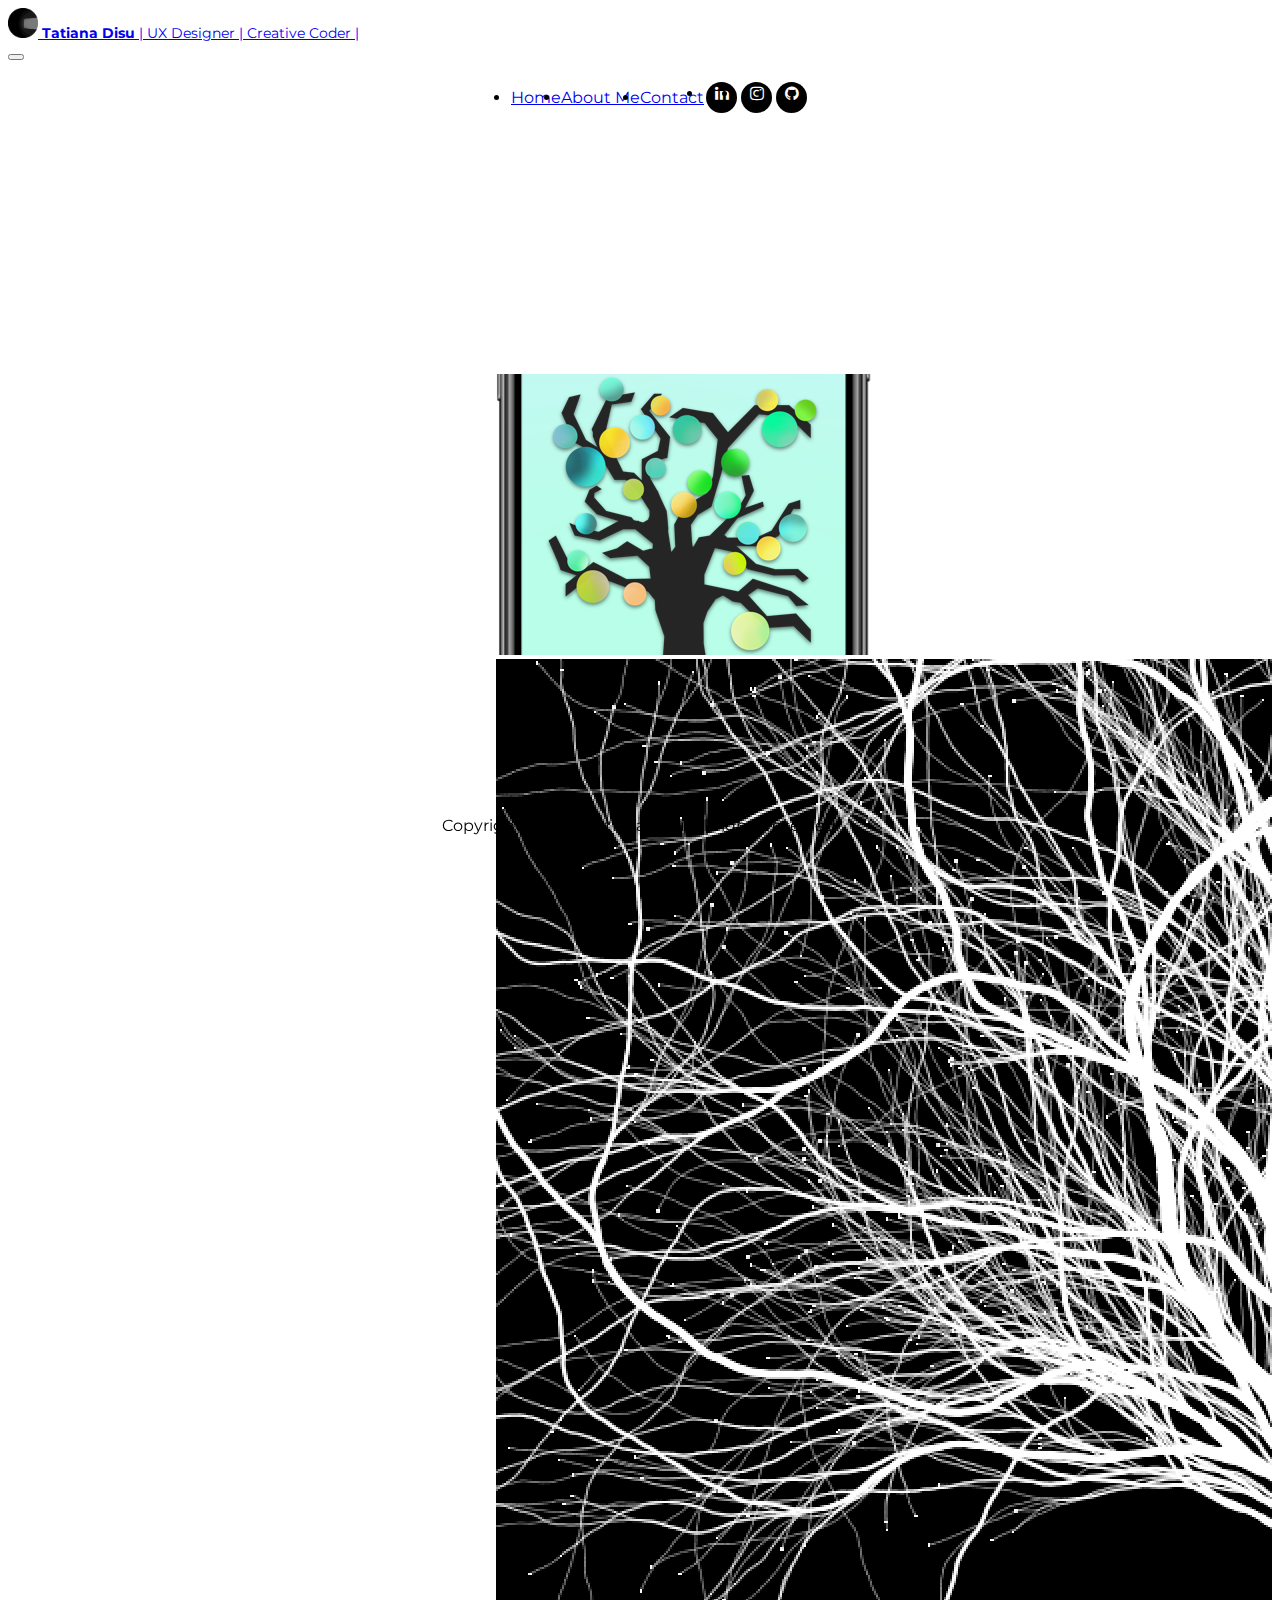
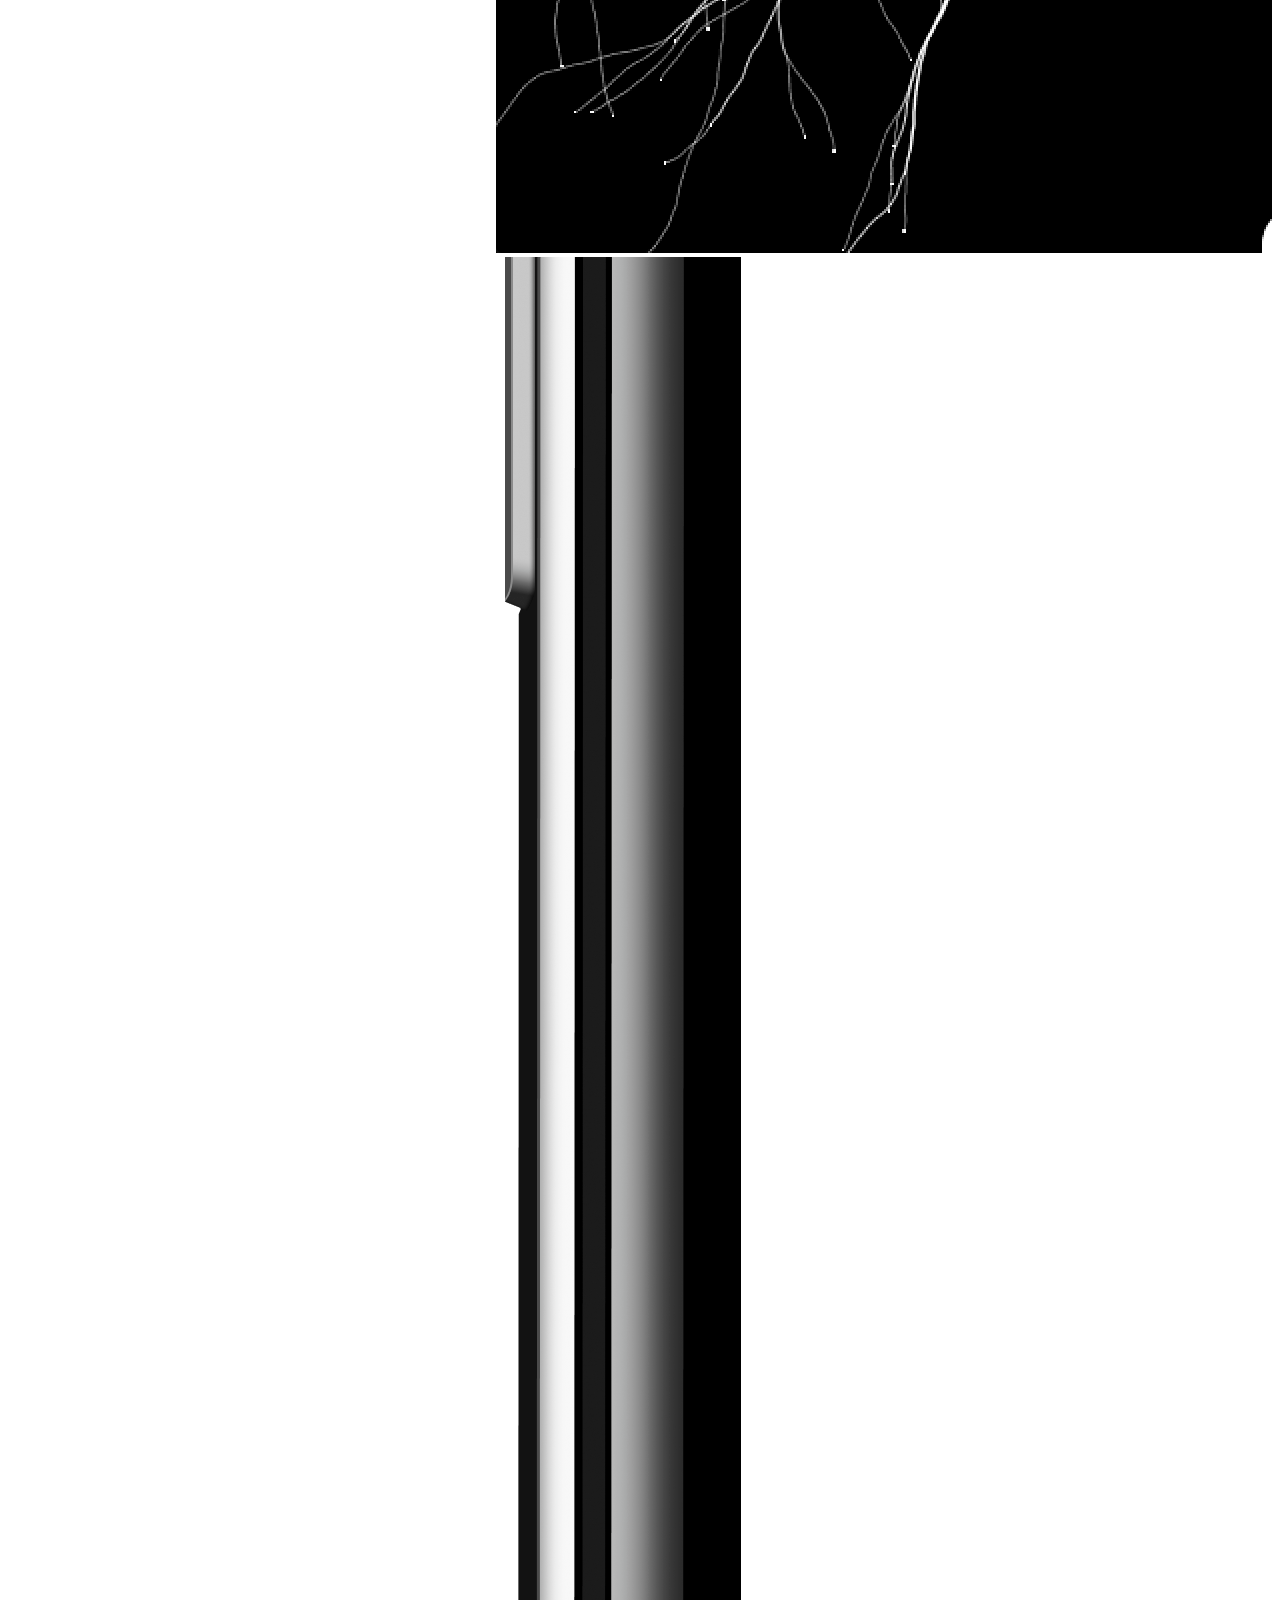
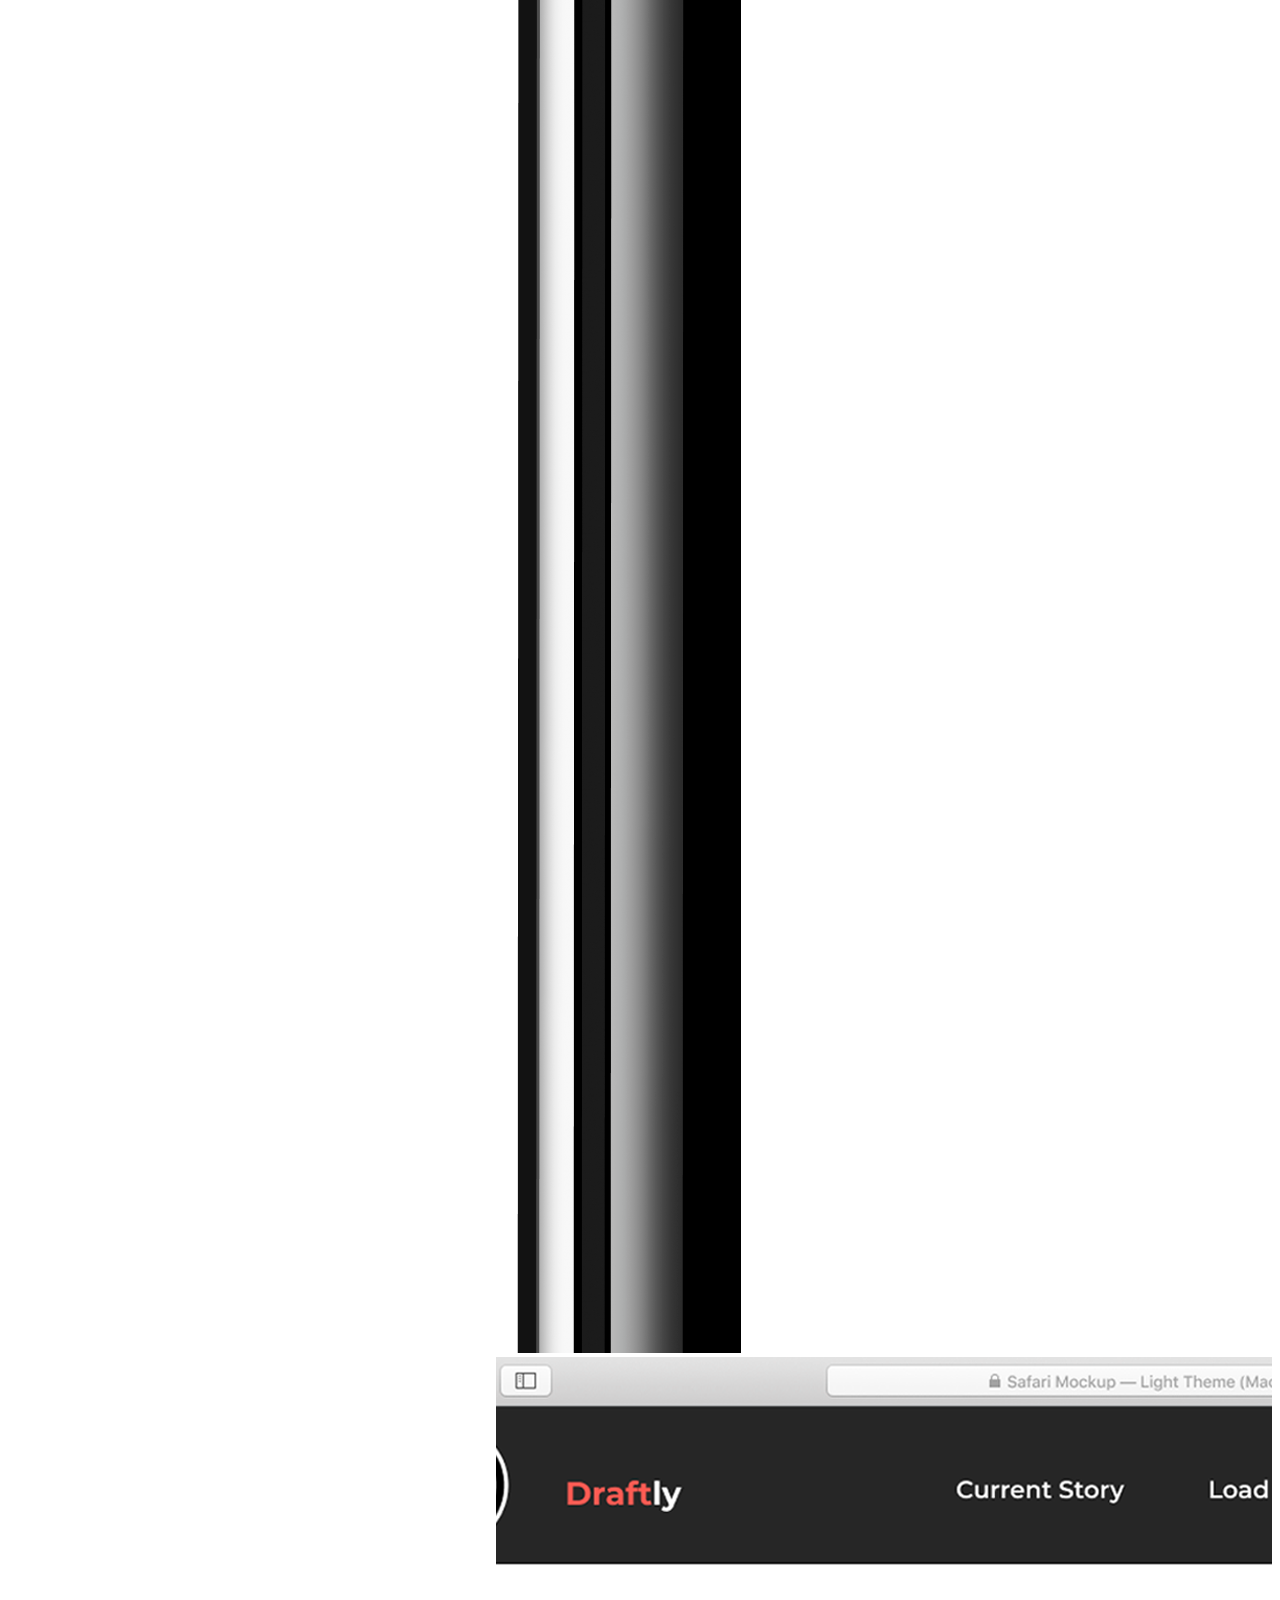
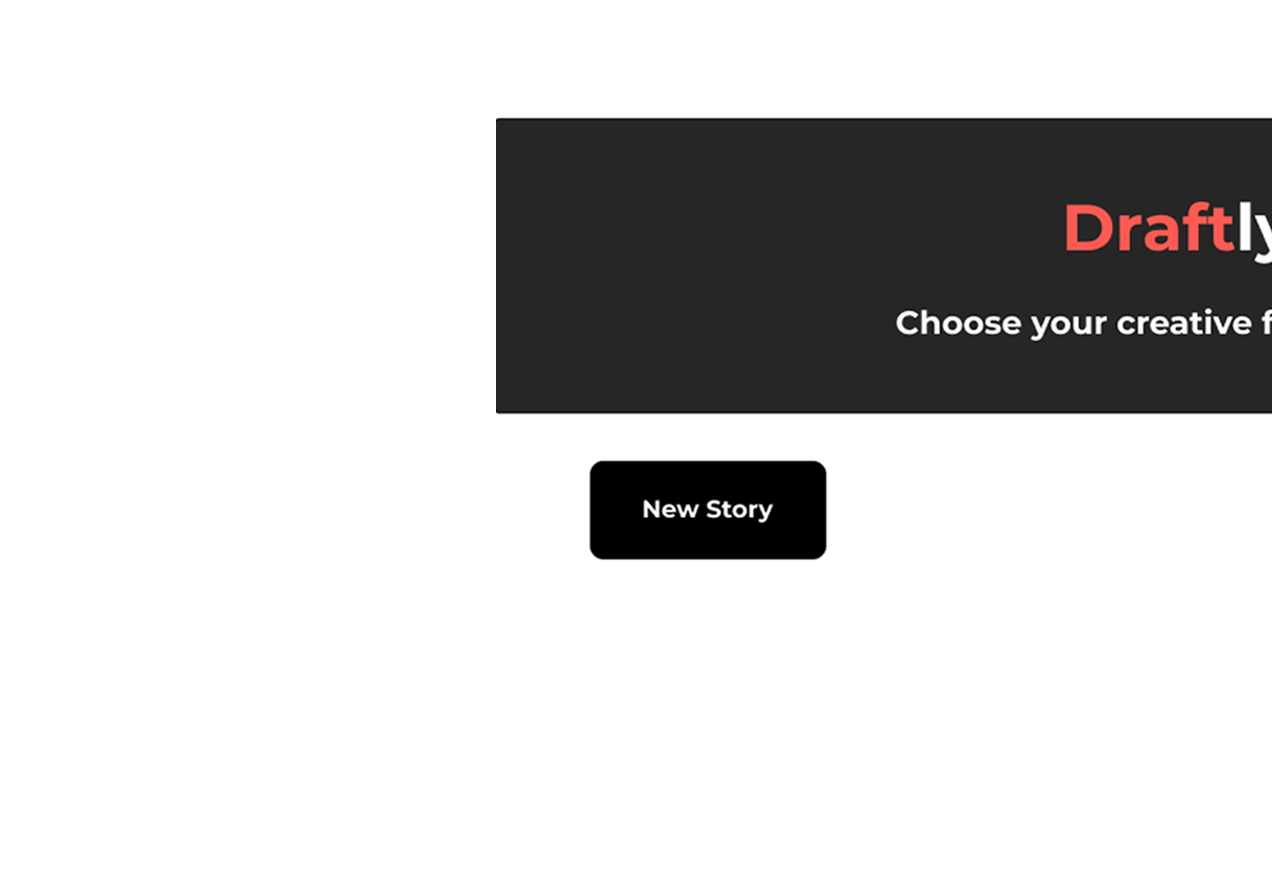
==== index.html @ a4d3ecab "update" ====
<!doctype html>
<HTML lang="en">
  <HEAD>
      <!-- Required meta tags -->
      <meta charset="utf-8">
      <meta name="viewport" content="width=device-width, initial-scale=1, shrink-to-fit=no">
      
      <link rel="stylesheet" HREF = "style.css">
      <link href="https://fonts.googleapis.com/css2?family=Montserrat:ital,wght@0,100;0,200;0,300;0,400;0,500;0,600;0,700;0,800;0,900;1,100;1,200;1,300;1,400;1,500;1,600;1,700;1,800;1,900&display=swap" rel="stylesheet">
      
      <link rel="stylesheet" href="https://cdnjs.cloudflare.com/ajax/libs/font-awesome/4.7.0/css/font-awesome.min.css">

      <!-- Bootstrap CSS -->
      <link rel="stylesheet" href="https://stackpath.bootstrapcdn.com/bootstrap/4.5.0/css/bootstrap.min.css" integrity="sha384-9aIt2nRpC12Uk9gS9baDl411NQApFmC26EwAOH8WgZl5MYYxFfc+NcPb1dKGj7Sk" crossorigin="anonymous">
      <link href="style.css" rel="stylesheet">

      <title>Tatiana Disu | UX Designer and Creative Coder |</title>
    </HEAD>
    
  <BODY>
      
      <DIV id="container">
          <DIV id="main">
      <!-- Navigation -->
      <DIV class="container">
          
          <nav class="navbar navbar-expand-lg navbar-light bg-white">
              <a class="navbar-brand" href="https://tat1.github.io/"> <div style="font-size:14px">
                  <img src="/Assests/index/Logo.png" width="30" height="30" alt="Logo" loading="lazy"><b>&nbsp;Tatiana Disu</b> | UX Designer | Creative Coder |</div></a>
              
              <button class="navbar-toggler" type="button" data-toggle="collapse" data-target="#navbarSupportedContent" aria-controls="navbarSupportedContent" aria-expanded="false" aria-label="Toggle navigation">
                  <span class="navbar-toggler-icon"></span>
              </button>

              <div class="collapse navbar-collapse" id="navbarSupportedContent">
                  <ul class="navbar-nav ml-auto center ">
                      <li class="nav-item active">
                          <a class="nav-link" href="https://tat1.github.io/">Home <span class="sr-only">(current)</span></a>
                      </li>
                      <li class="nav-item">
                          <a class="nav-link" href="#">About Me</a>
                      </li>
                      <li class="nav-item">
                              <a class="nav-link" href="#">Contact</a>
                      </li>
                      <li class="nav-item">
                          <a href="https://www.linkedin.com/in/tatiana-disu-47a0191a9" class="fa fa-linkedin"></a>
                      </li>
                      <li class="nav-item">
                          <a href="https://www.instagram.com/pandorah.td/" class="fa fa-instagram"></a>
                      </li>
                      <li class="nav-item">
                          <a href="https://github.com/Tat1" class="fa fa-github"></a>
                      </li>
                  </ul>

  </div>
</nav>
          
      </DIV>
      
      <DIV class="container">
      <DIV class="row gap-200">
          
      </DIV>
      
      <DIV class="row" align="center">
          <DIV class="col-sm-auto"></DIV>
          
          <DIV class="col-lg-auto">
              <div class="card-group">
                  <div class="card border-light mb-3" style="max-width: 18rem;">
                      <div class="img-container">
                      <img src="/Assests/index/fellownature.png" class="card-img-top img-fluid" alt="Fellow Nature">
                      <div class="card-img-overlay overlay">
                          <h5 class="card-title highlight">Fellow Nature</h5>
                          <p class="card-text highlight">Focusing on loneliness and mental health through nature.</p>
                      </div>
                      </div>
                  </div>
                  <div class="card border-light mb-3" style="max-width: 18rem;">
                      <div class="img-container">
                      <img src="/Assests/index/treeoflife.png" class="card-img-top img-fluid" alt="Tree of Life">
                      <div class="card-img-overlay overlay">
                          <h5 class="card-title highlight">Tree of Life</h5>
                          <p class="card-text highlight">Gesture based 2D atmospheric gameplay.</p>
                      </div>
                      </div>
                  </div>
                  <div class="card border-light mb-3" style="max-width: 18rem;">
                      <div class="img-container">
                      <img src="/Assests/index/solos.png" class="card-img-top img-fluid" alt="Solos">
                      <div class="card-img-overlay overlay">
                          <h5 class="card-title highlight">Solos</h5>
                          <p class="card-text highlight">Social bonds made through food and interests.</p>
                      </div>
                      </div>
                  </div>
                  <div class="card border-light mb-3" style="max-width: 18rem;">
                      <div class="img-container">
                      <img src="/Assests/index/draftly.png" class="card-img-top img-fluid" alt="Draftly">
                      <div class="card-img-overlay overlay">
                          <h1 class="card-title highlight">Draftly</h1>
                          <p class="card-text highlight">Choose your own creative framework.</p>
                      </div>
                      </div>
                  </div>
                  
              </div>
          </DIV>
          <DIV class="col-sm-auto"></DIV>
          
      
          </DIV>
      
          <DIV class="row gap-10">
          
      
          </DIV>
      </DIV>
          </DIV>
          </DIV>
      
      <DIV id="footer">
          <div class="container-fluid text-center">
          <p>Copyright © 2020 Tatiana Disu. All rights reserved.</p>
          </div>
      </DIV>
      
      </BODY>


    <!-- Optional JavaScript -->
    <!-- jQuery first, then Popper.js, then Bootstrap JS -->
    <script src="https://code.jquery.com/jquery-3.5.1.slim.min.js" integrity="sha384-DfXdz2htPH0lsSSs5nCTpuj/zy4C+OGpamoFVy38MVBnE+IbbVYUew+OrCXaRkfj" crossorigin="anonymous"></script>
    <script src="https://cdn.jsdelivr.net/npm/popper.js@1.16.0/dist/umd/popper.min.js" integrity="sha384-Q6E9RHvbIyZFJoft+2mJbHaEWldlvI9IOYy5n3zV9zzTtmI3UksdQRVvoxMfooAo" crossorigin="anonymous"></script>
    <script src="https://stackpath.bootstrapcdn.com/bootstrap/4.5.0/js/bootstrap.min.js" integrity="sha384-OgVRvuATP1z7JjHLkuOU7Xw704+h835Lr+6QL9UvYjZE3Ipu6Tp75j7Bh/kR0JKI" crossorigin="anonymous"></script>
</HTML>
---- style.css ----
*{
    margin=0;
    padding=0;
}

html, body {
    height: 100%;
    font-family: 'Montserrat', sans-serif;
    font-weight: 400px;
}

#container {
    
    min-height: 100%;
}

#main {
    
    overflow:auto;
    padding-bottom: 100px;
    
}

h1 {
    font-family: 'Montserrat', sans-serif;
    font-weight: 900px;
    font-size: 20px;
}

h2 {
   font-family: 'Montserrat', sans-serif;
    font-weight: 400px;
    font-size: 15px;
}

.highlight{
    color: white;
}

.center {
  display: flex;
  justify-content: center;
  align-items: center;
}



#footer {

    height: 100px;
  position: fixed;
  left: 0;
  bottom: 0;
  width: 100%;
  text-align: center;
    margin-top: -100px;
    clear:both;
}

.fa {  
    padding: 3px;
    font-size: 16px;
    width: 25px;
    height: 25px;
    text-align: center;
    text-decoration: none;
    margin: 5px 2px;
    border-radius: 50%;
    background: black;
    color: white;
}


.gap-200 {
				width:100%;
				height:240px;
			}
.gap-500 {
				width:100%;
				height:20px;
			}
.gap-10 {
				width:100%;
				height:10px;
			}




.img-container{
  position:relative;
  display:inline-block;
}
.img-container .overlay{
  position:absolute;
  top:0;
  left:0;
  width:100%;
  height:100%;
  background:rgb(0,0,0);
  opacity:0;
  transition:opacity 500ms ease-in-out;
}
.img-container:hover .overlay{
  opacity:1;
}
.overlay span{
  position:absolute;
  top:50%;
  left:50%;
  transform:translate(-50%,-50%);
  color:#fff;
}
---- style.css ----
*{
    margin=0;
    padding=0;
}

html, body {
    height: 100%;
    font-family: 'Montserrat', sans-serif;
    font-weight: 400px;
}

#container {
    
    min-height: 100%;
}

#main {
    
    overflow:auto;
    padding-bottom: 100px;
    
}

h1 {
    font-family: 'Montserrat', sans-serif;
    font-weight: 900px;
    font-size: 20px;
}

h2 {
   font-family: 'Montserrat', sans-serif;
    font-weight: 400px;
    font-size: 15px;
}

.highlight{
    color: white;
}

.center {
  display: flex;
  justify-content: center;
  align-items: center;
}



#footer {

    height: 100px;
  position: fixed;
  left: 0;
  bottom: 0;
  width: 100%;
  text-align: center;
    margin-top: -100px;
    clear:both;
}

.fa {  
    padding: 3px;
    font-size: 16px;
    width: 25px;
    height: 25px;
    text-align: center;
    text-decoration: none;
    margin: 5px 2px;
    border-radius: 50%;
    background: black;
    color: white;
}


.gap-200 {
				width:100%;
				height:240px;
			}
.gap-500 {
				width:100%;
				height:20px;
			}
.gap-10 {
				width:100%;
				height:10px;
			}




.img-container{
  position:relative;
  display:inline-block;
}
.img-container .overlay{
  position:absolute;
  top:0;
  left:0;
  width:100%;
  height:100%;
  background:rgb(0,0,0);
  opacity:0;
  transition:opacity 500ms ease-in-out;
}
.img-container:hover .overlay{
  opacity:1;
}
.overlay span{
  position:absolute;
  top:50%;
  left:50%;
  transform:translate(-50%,-50%);
  color:#fff;
}
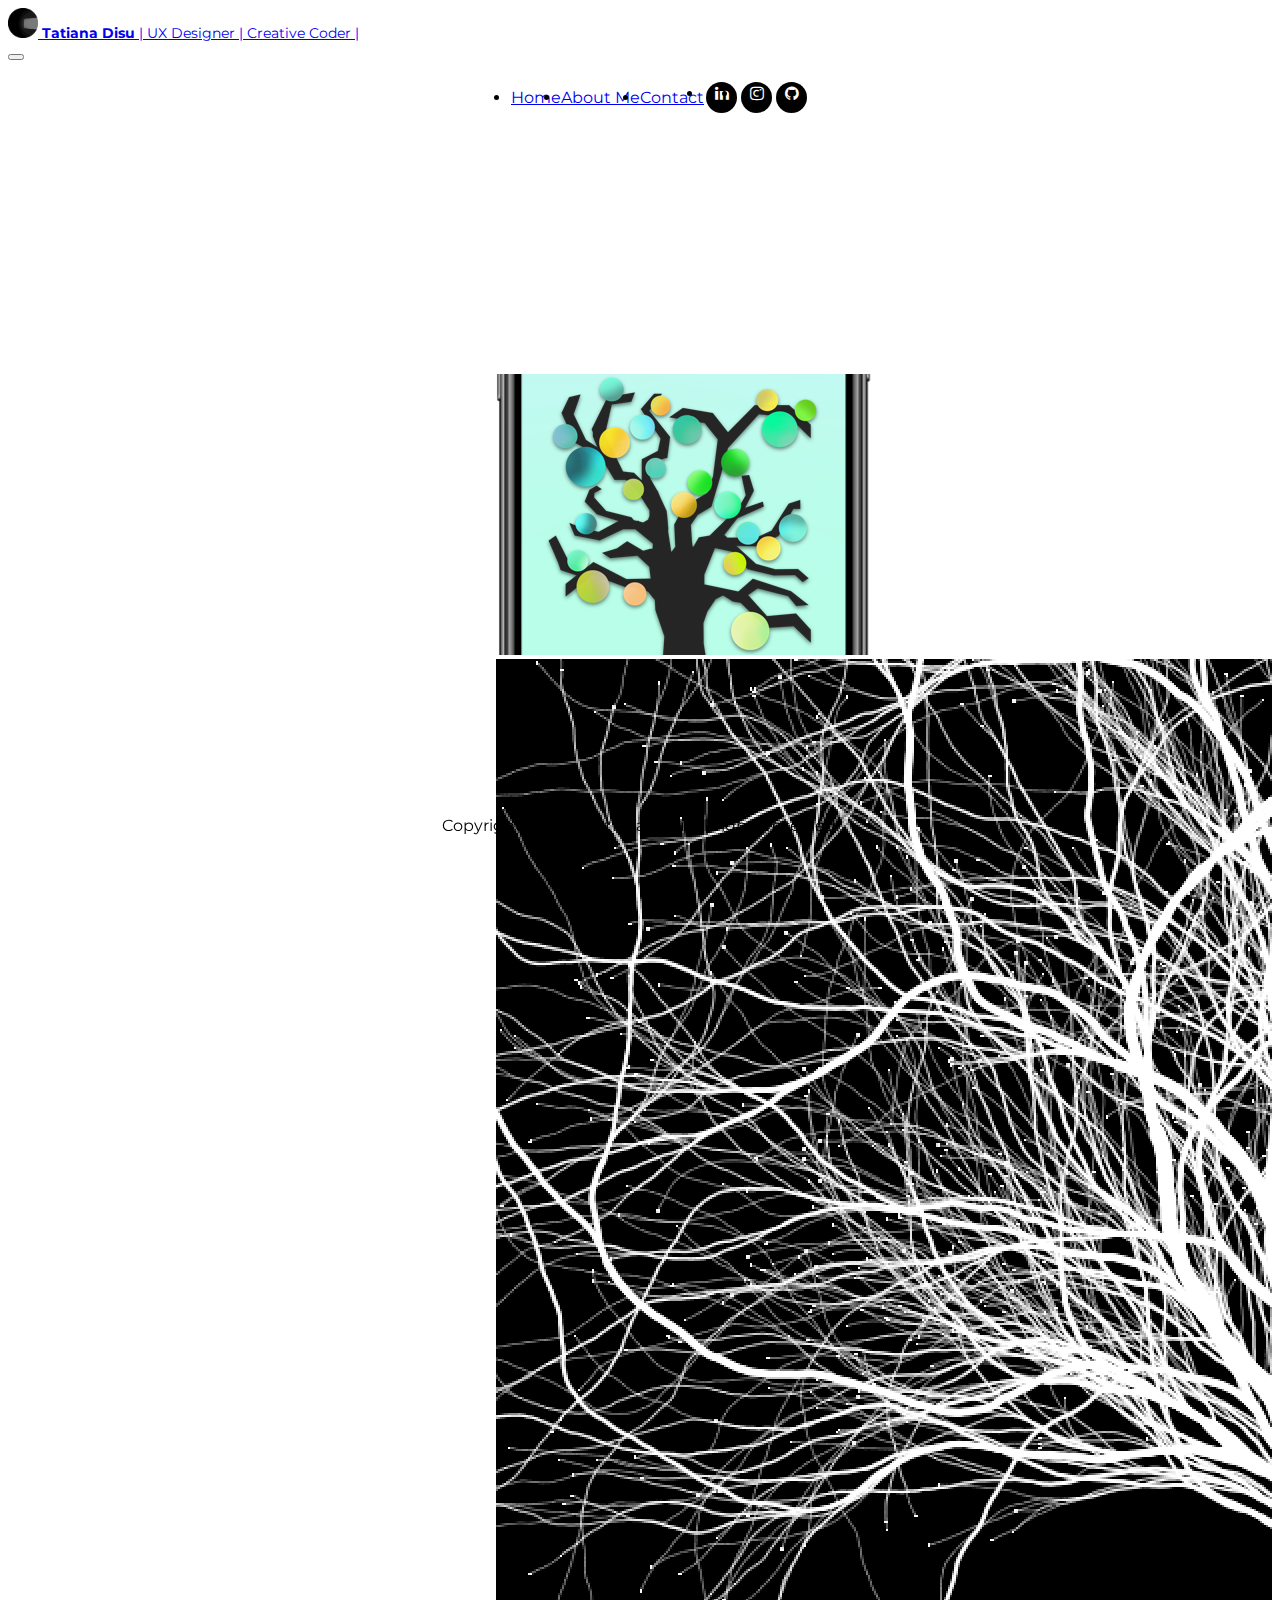
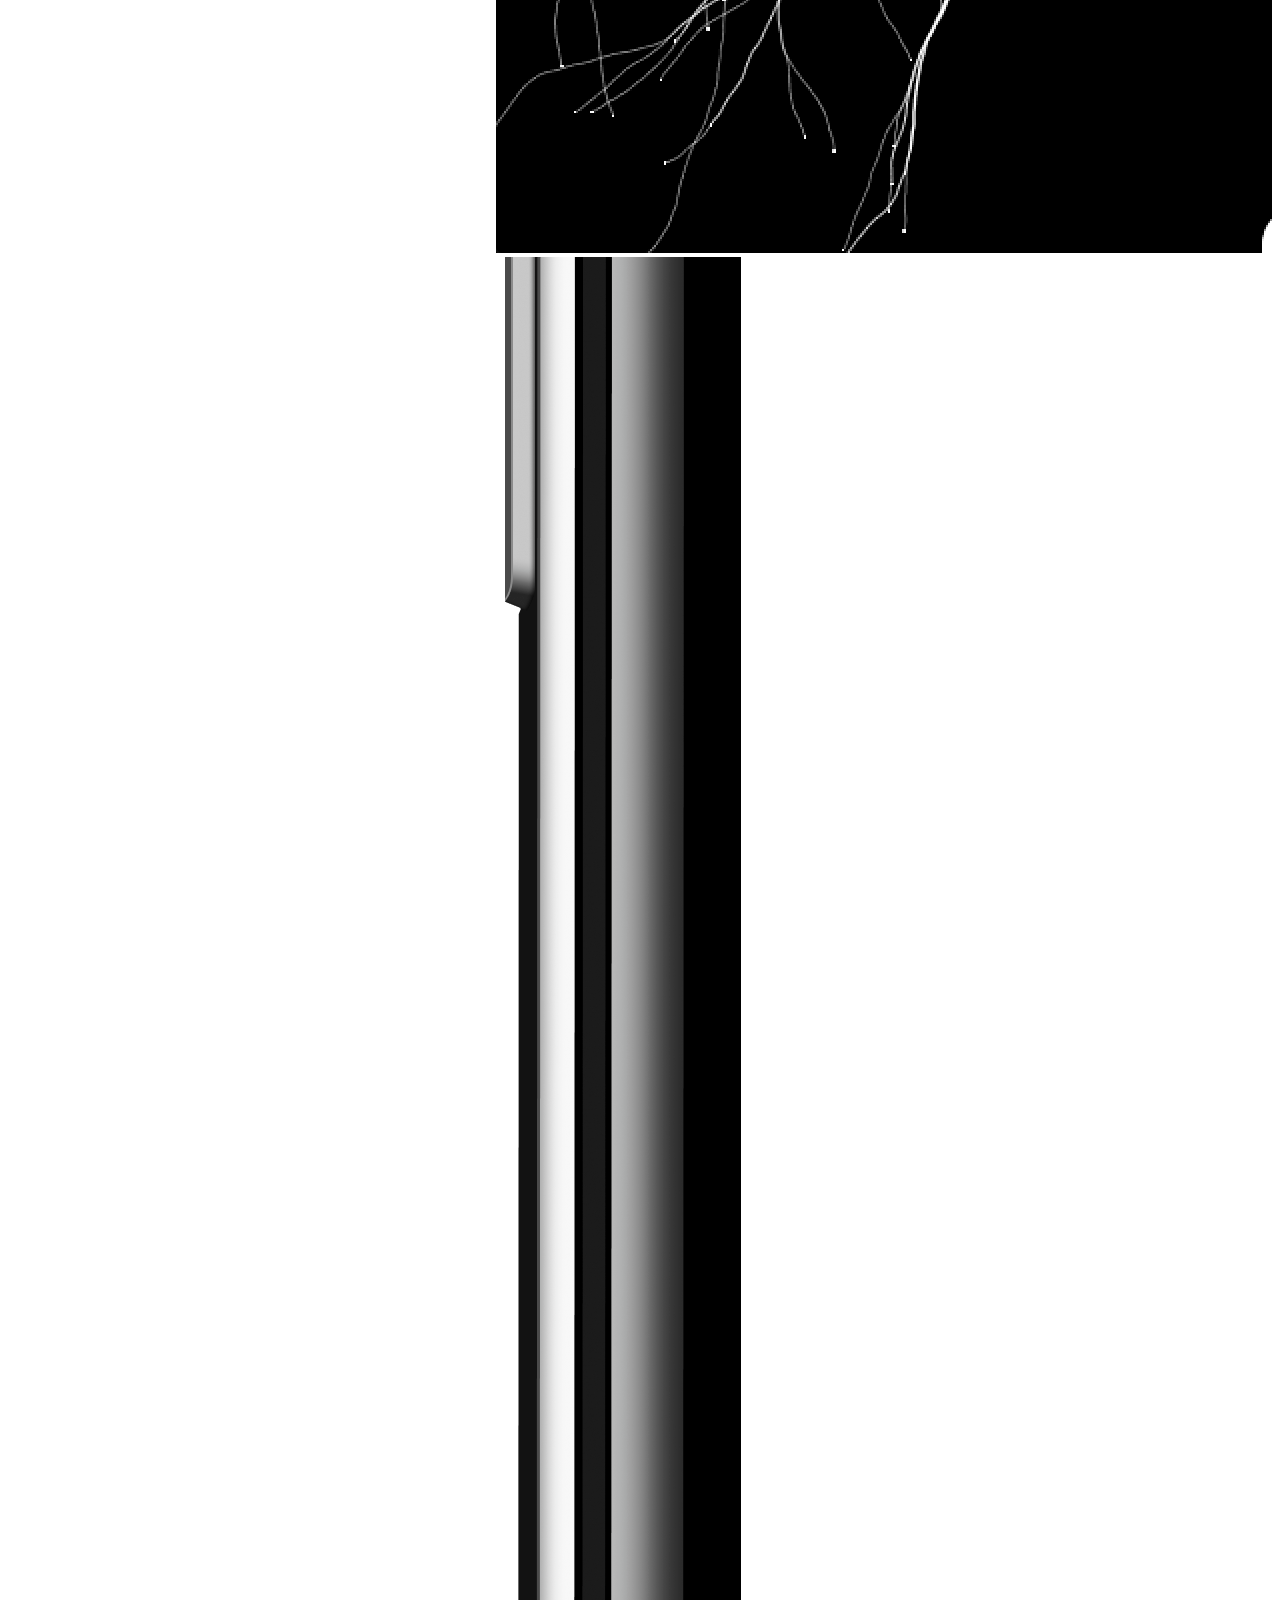
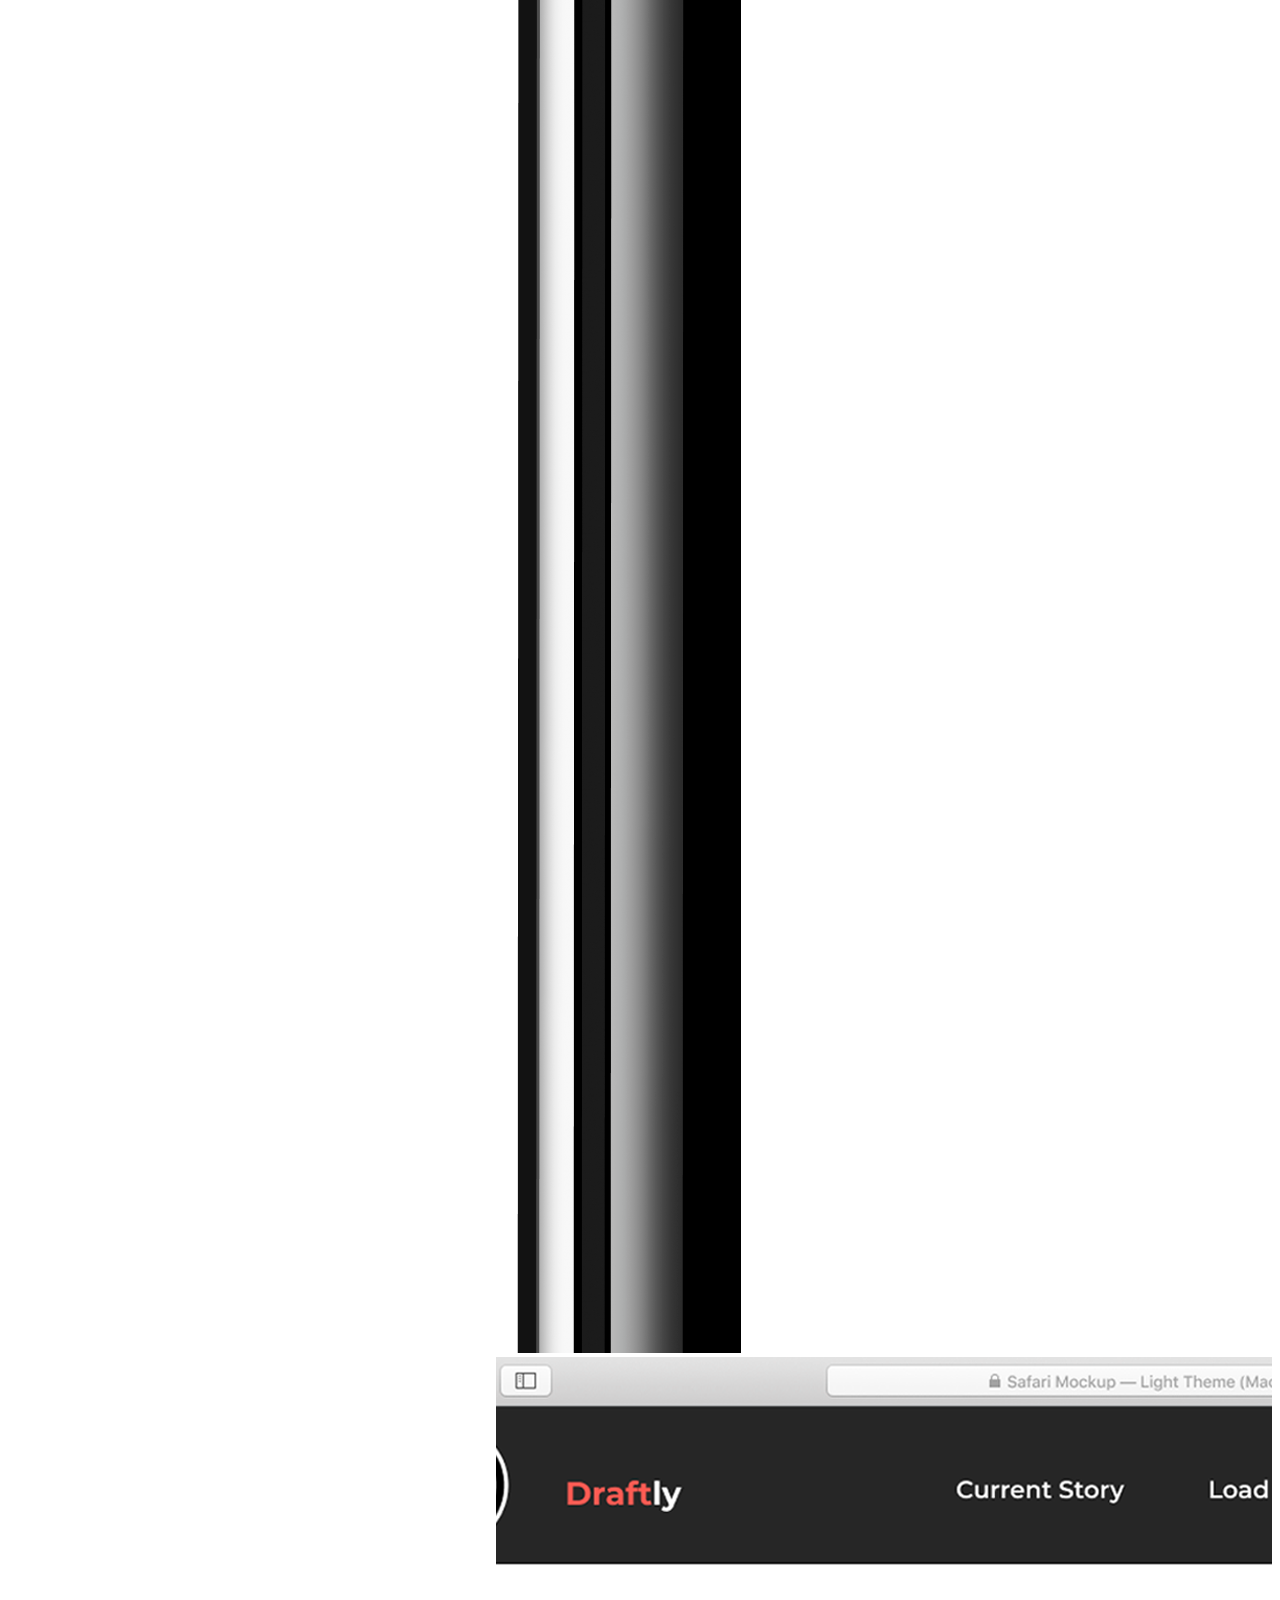
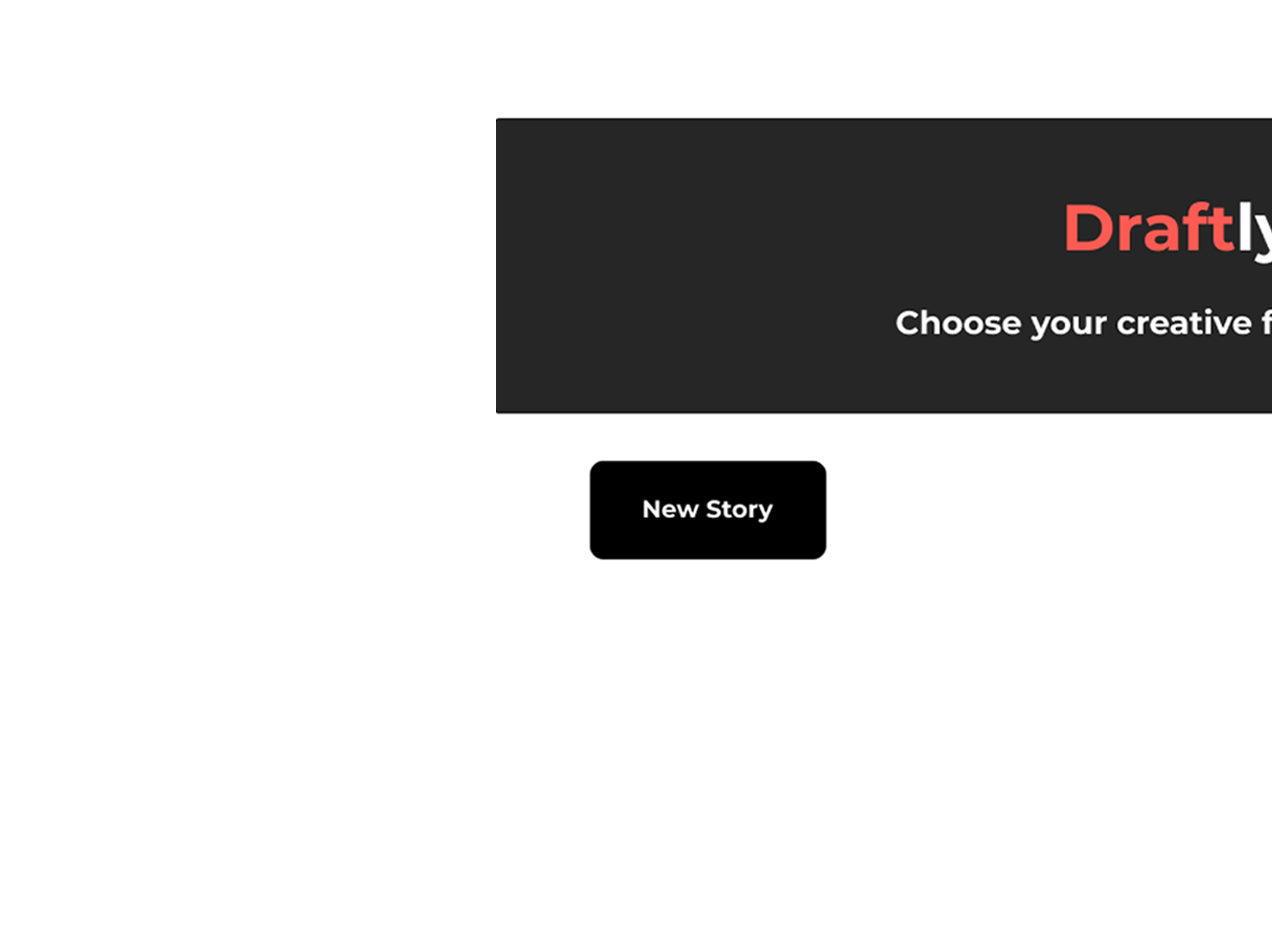
==== commit 02cb4a1e: "Changes to Index" ====
--- a/index.html
+++ b/index.html
@@ -70,19 +70,22 @@
           <DIV class="col-lg-auto">
               <div class="card-group">
                   <div class="card border-light mb-3" style="max-width: 18rem;">
+                      <a href="https://tat1.github.io/fellownature.html">
                       <div class="img-container">
-                      <img src="/Assests/index/fellownature.png" class="card-img-top img-fluid" alt="Fellow Nature">
+                          
+                      <img src="/Assests/index/fellownature.png" class="card-img-top img-fluid" alt="Fellow Nature" >
                       <div class="card-img-overlay overlay">
-                          <h5 class="card-title highlight">Fellow Nature</h5>
+                          <h5 class="card-title highlight"><b>Fellow Nature</b></h5>
                           <p class="card-text highlight">Focusing on loneliness and mental health through nature.</p>
                       </div>
                       </div>
+                          </a>
                   </div>
                   <div class="card border-light mb-3" style="max-width: 18rem;">
                       <div class="img-container">
                       <img src="/Assests/index/treeoflife.png" class="card-img-top img-fluid" alt="Tree of Life">
                       <div class="card-img-overlay overlay">
-                          <h5 class="card-title highlight">Tree of Life</h5>
+                          <h5 class="card-title highlight"><b>Tree of Life</b></h5>
                           <p class="card-text highlight">Gesture based 2D atmospheric gameplay.</p>
                       </div>
                       </div>
@@ -91,7 +94,7 @@
                       <div class="img-container">
                       <img src="/Assests/index/solos.png" class="card-img-top img-fluid" alt="Solos">
                       <div class="card-img-overlay overlay">
-                          <h5 class="card-title highlight">Solos</h5>
+                          <h5 class="card-title highlight"><b>Solos</b></h5>
                           <p class="card-text highlight">Social bonds made through food and interests.</p>
                       </div>
                       </div>
@@ -100,7 +103,7 @@
                       <div class="img-container">
                       <img src="/Assests/index/draftly.png" class="card-img-top img-fluid" alt="Draftly">
                       <div class="card-img-overlay overlay">
-                          <h1 class="card-title highlight">Draftly</h1>
+                          <h1 class="card-title highlight"><b>Draftly</b></h1>
                           <p class="card-text highlight">Choose your own creative framework.</p>
                       </div>
                       </div>
@@ -121,11 +124,14 @@
           </DIV>
           </DIV>
       
+      <footer>
+      
       <DIV id="footer">
           <div class="container-fluid text-center">
           <p>Copyright © 2020 Tatiana Disu. All rights reserved.</p>
           </div>
       </DIV>
+      </footer>
       
       </BODY>
 
--- a/style.css
+++ b/style.css
@@ -53,8 +53,6 @@
   bottom: 0;
   width: 100%;
   text-align: center;
-    margin-top: -100px;
-    clear:both;
 }
 
 .fa {  
@@ -70,6 +68,17 @@
     color: white;
 }
 
+hr {
+  display: block;
+  margin-top: 0.5em;
+  margin-bottom: 0.5em;
+  margin-left: auto;
+  margin-right: auto;
+  border-style: inset;
+  border-width: 1px;
+    color:black;
+}
+
 
 .gap-200 {
 				width:100%;
@@ -81,7 +90,7 @@
 			}
 .gap-10 {
 				width:100%;
-				height:10px;
+				height:50px;
 			}
 
 
--- a/style.css
+++ b/style.css
@@ -53,8 +53,6 @@
   bottom: 0;
   width: 100%;
   text-align: center;
-    margin-top: -100px;
-    clear:both;
 }
 
 .fa {  
@@ -70,6 +68,17 @@
     color: white;
 }
 
+hr {
+  display: block;
+  margin-top: 0.5em;
+  margin-bottom: 0.5em;
+  margin-left: auto;
+  margin-right: auto;
+  border-style: inset;
+  border-width: 1px;
+    color:black;
+}
+
 
 .gap-200 {
 				width:100%;
@@ -81,7 +90,7 @@
 			}
 .gap-10 {
 				width:100%;
-				height:10px;
+				height:50px;
 			}
 
 
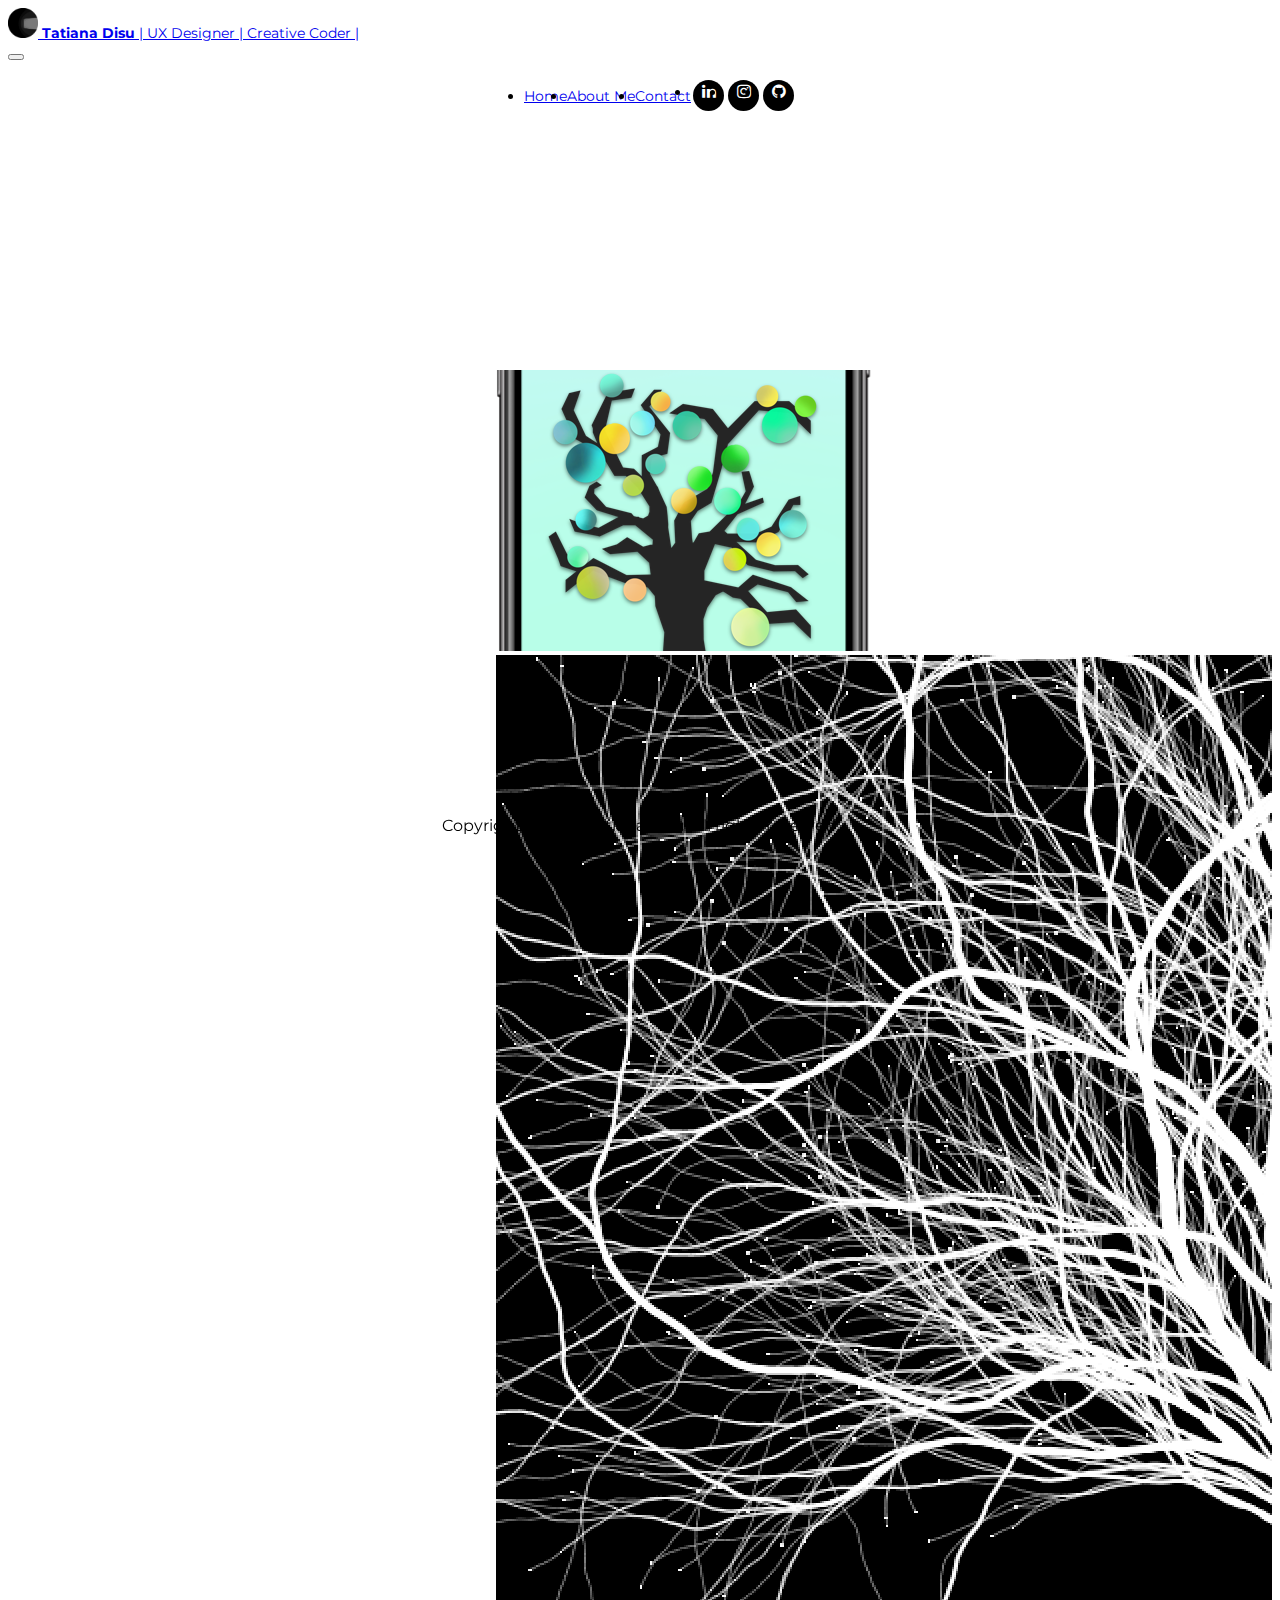
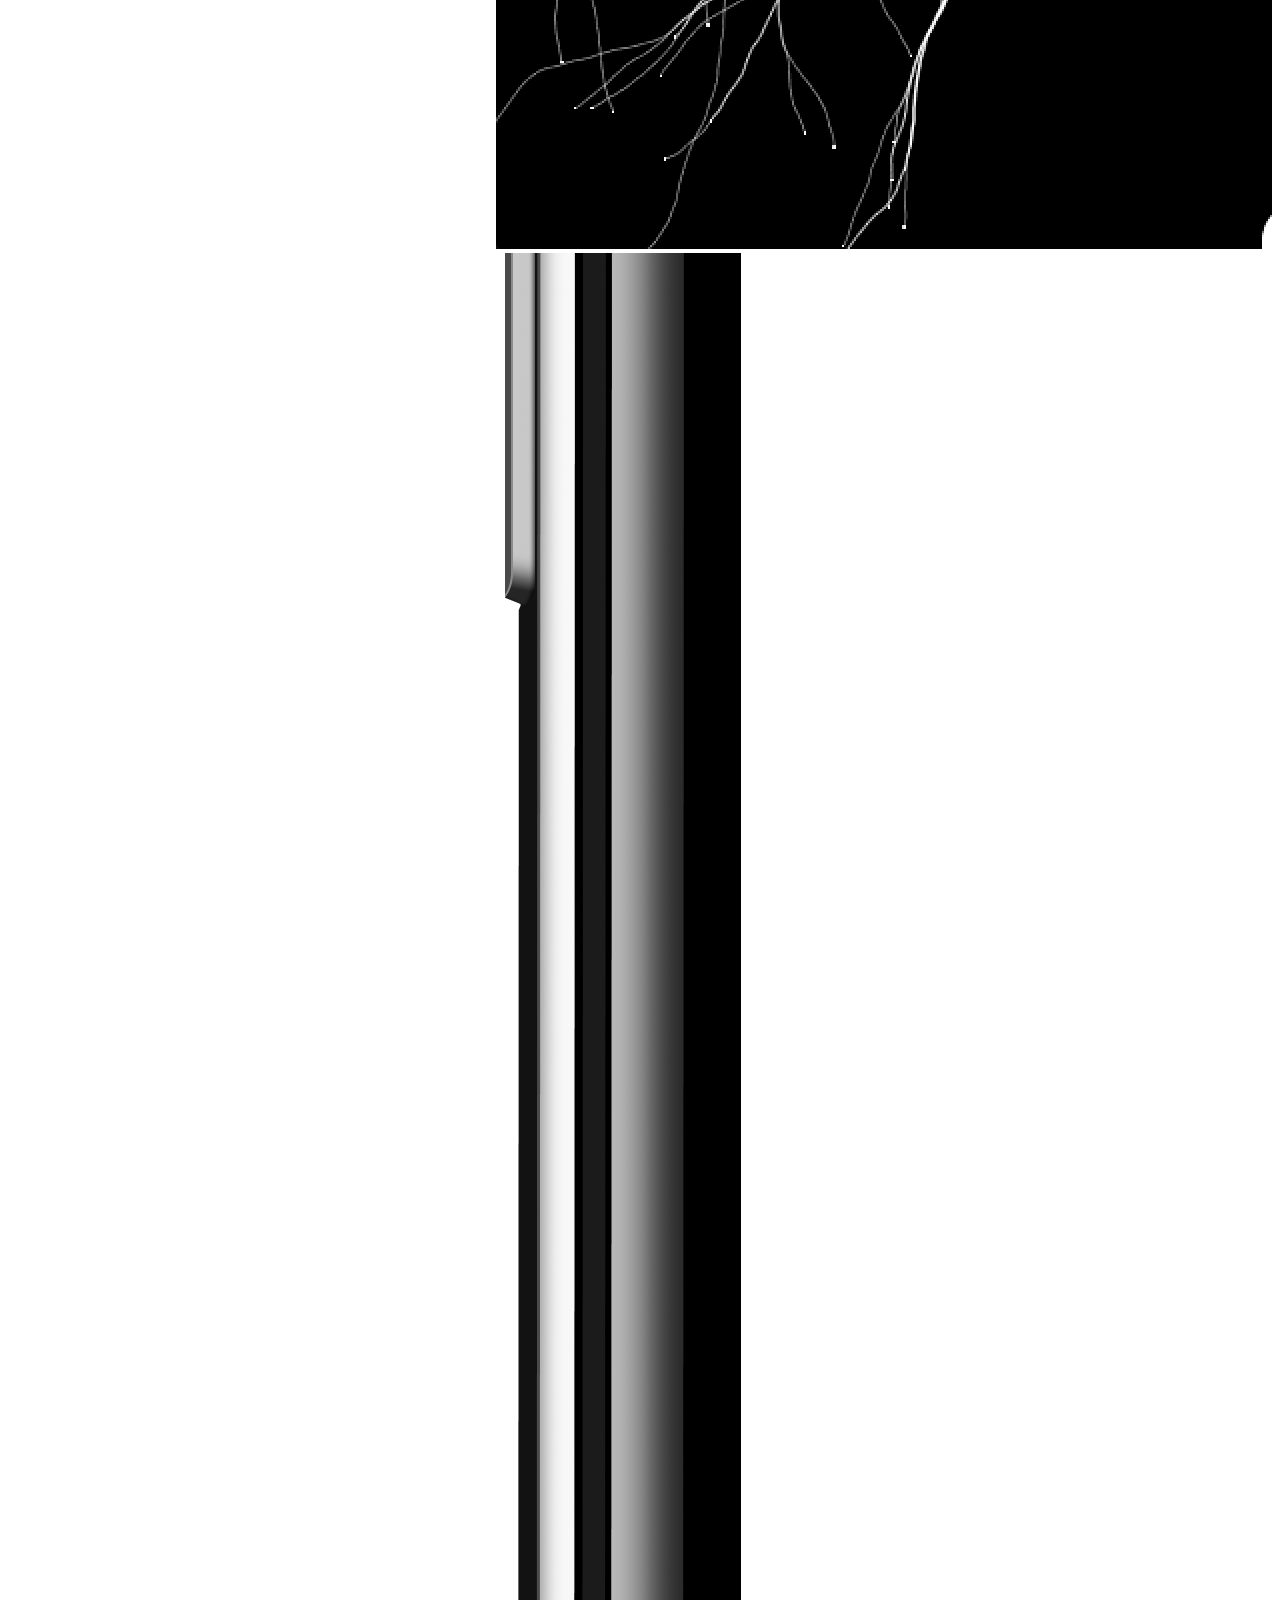
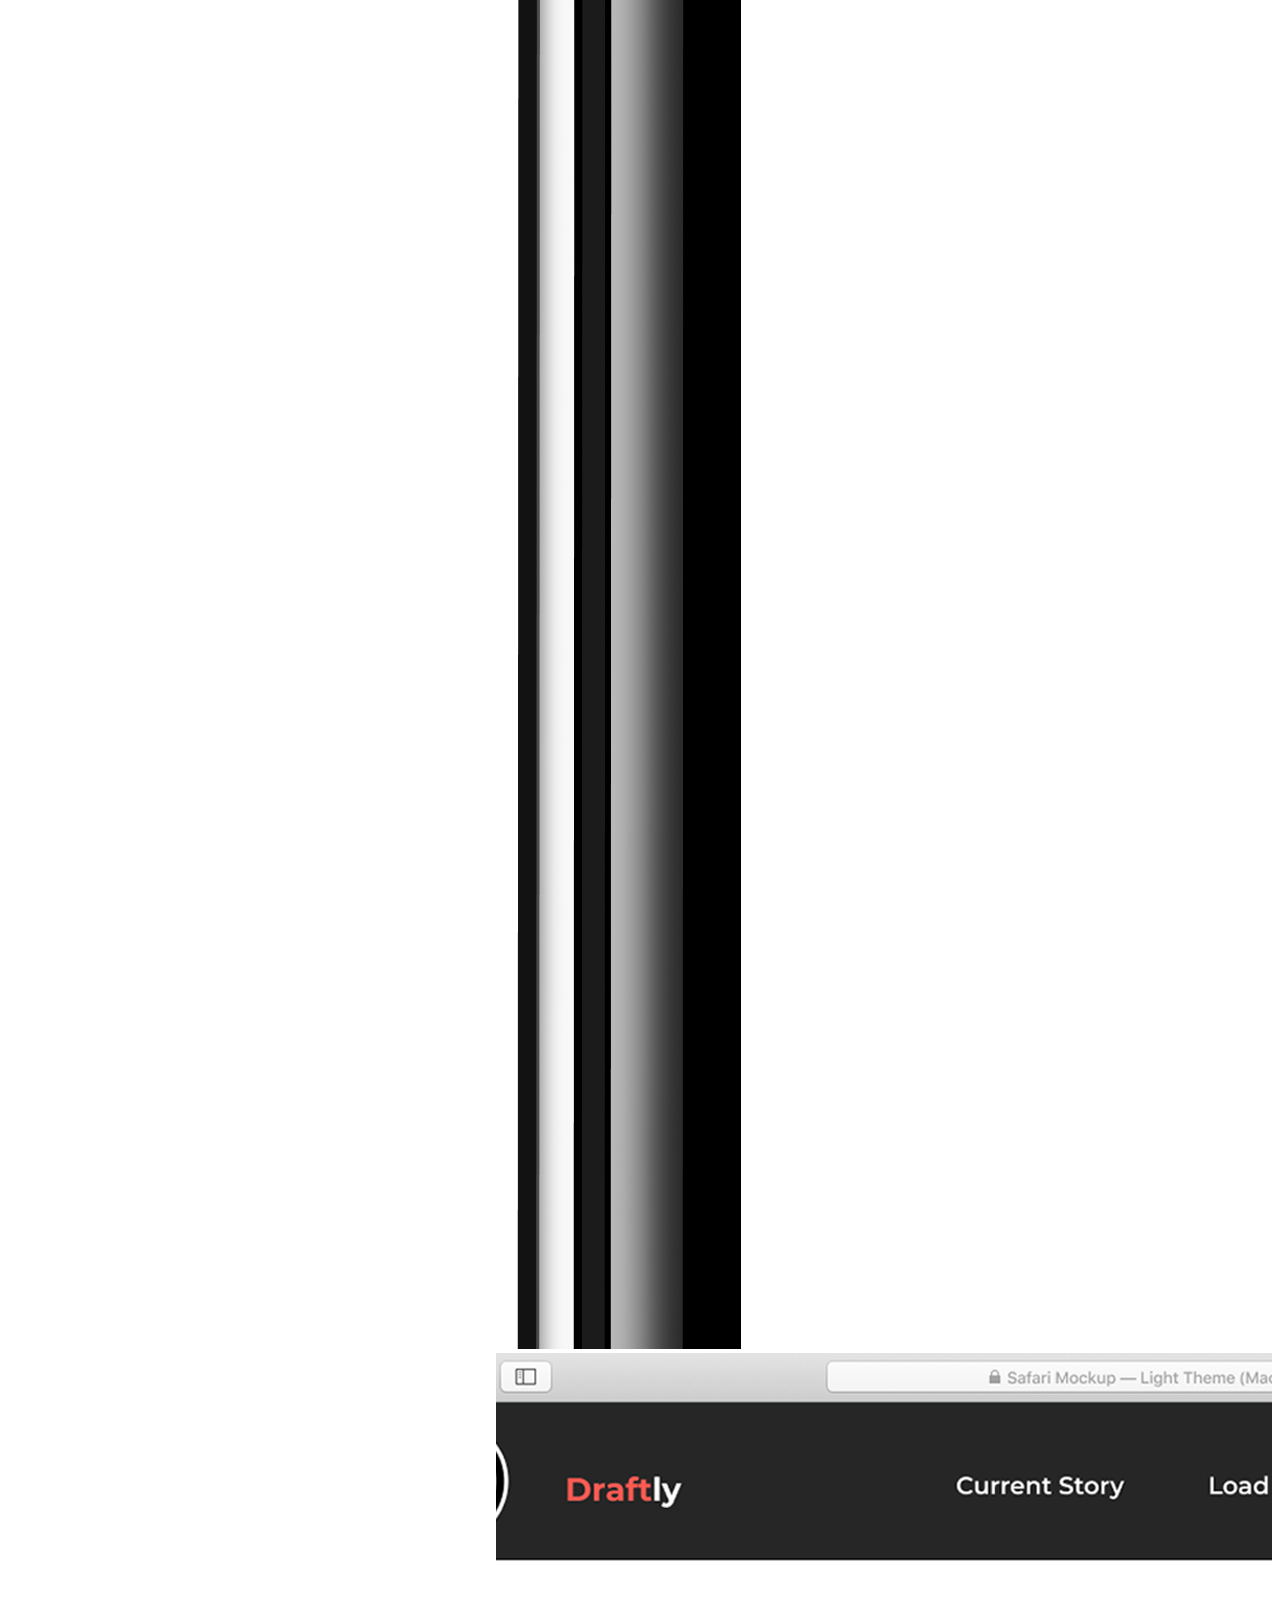
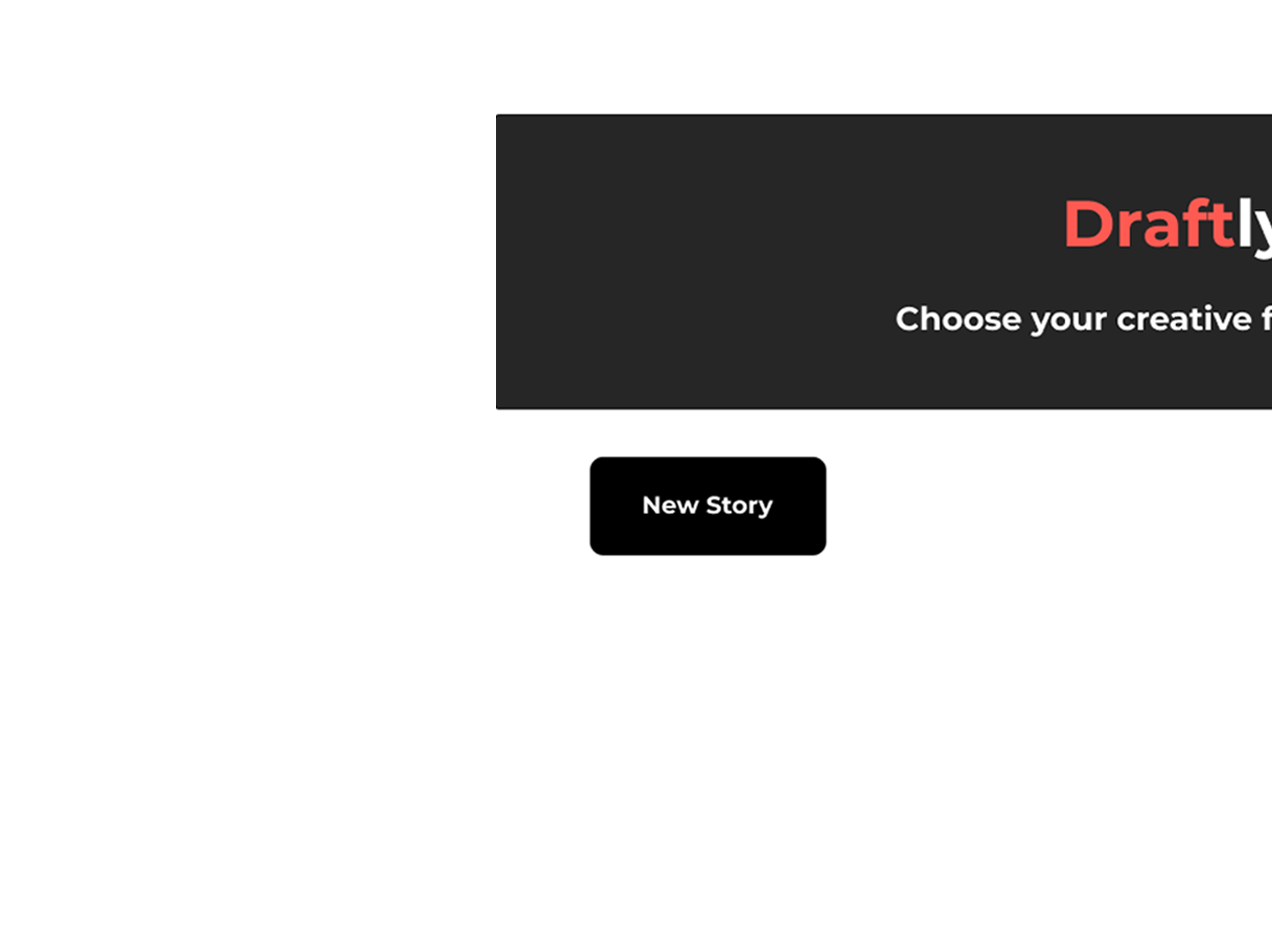
==== commit 57869b4c: "Updated index" ====
--- a/index.html
+++ b/index.html
@@ -32,8 +32,8 @@
                   <span class="navbar-toggler-icon"></span>
               </button>
 
-              <div class="collapse navbar-collapse" id="navbarSupportedContent">
-                  <ul class="navbar-nav ml-auto center ">
+              <div class="collapse navbar-collapse" id="navbarSupportedContent" style="font-size:14px">
+                  <ul class="navbar-nav ml-auto center">
                       <li class="nav-item active">
                           <a class="nav-link" href="https://tat1.github.io/">Home <span class="sr-only">(current)</span></a>
                       </li>
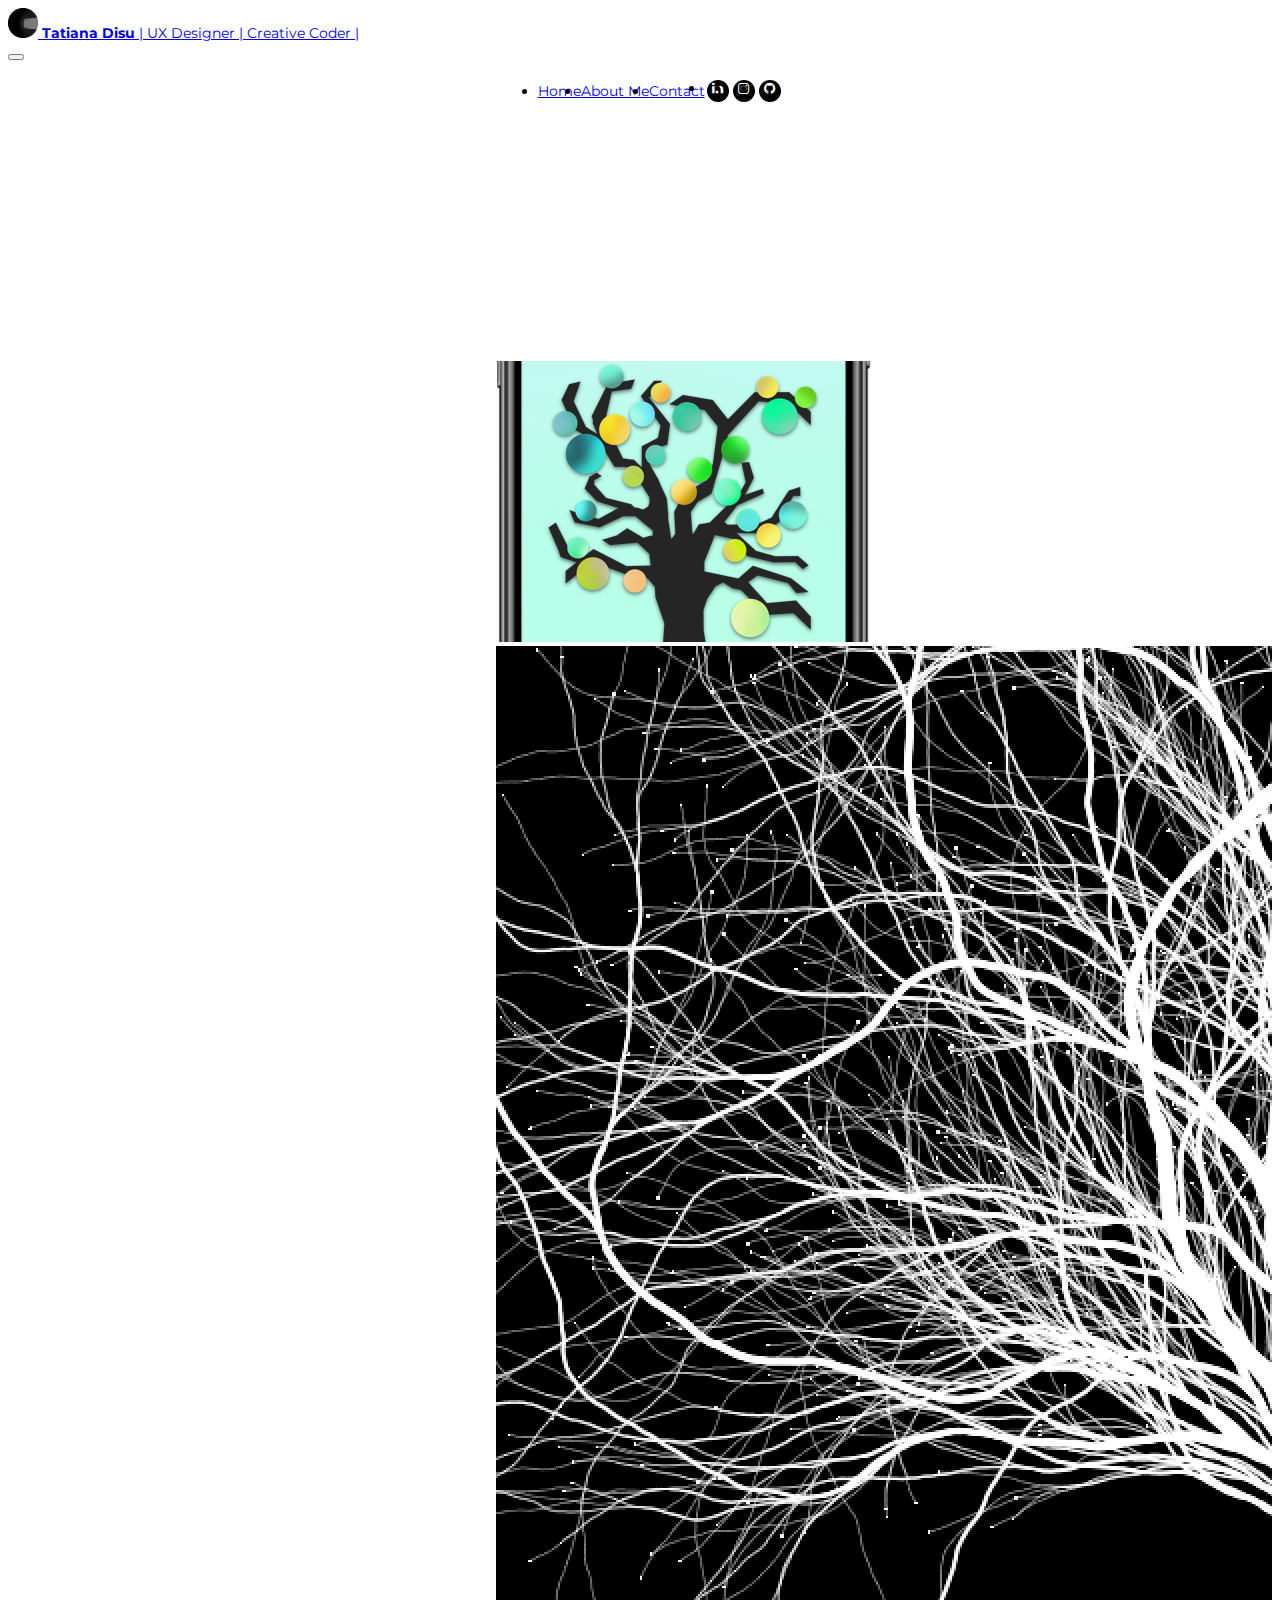
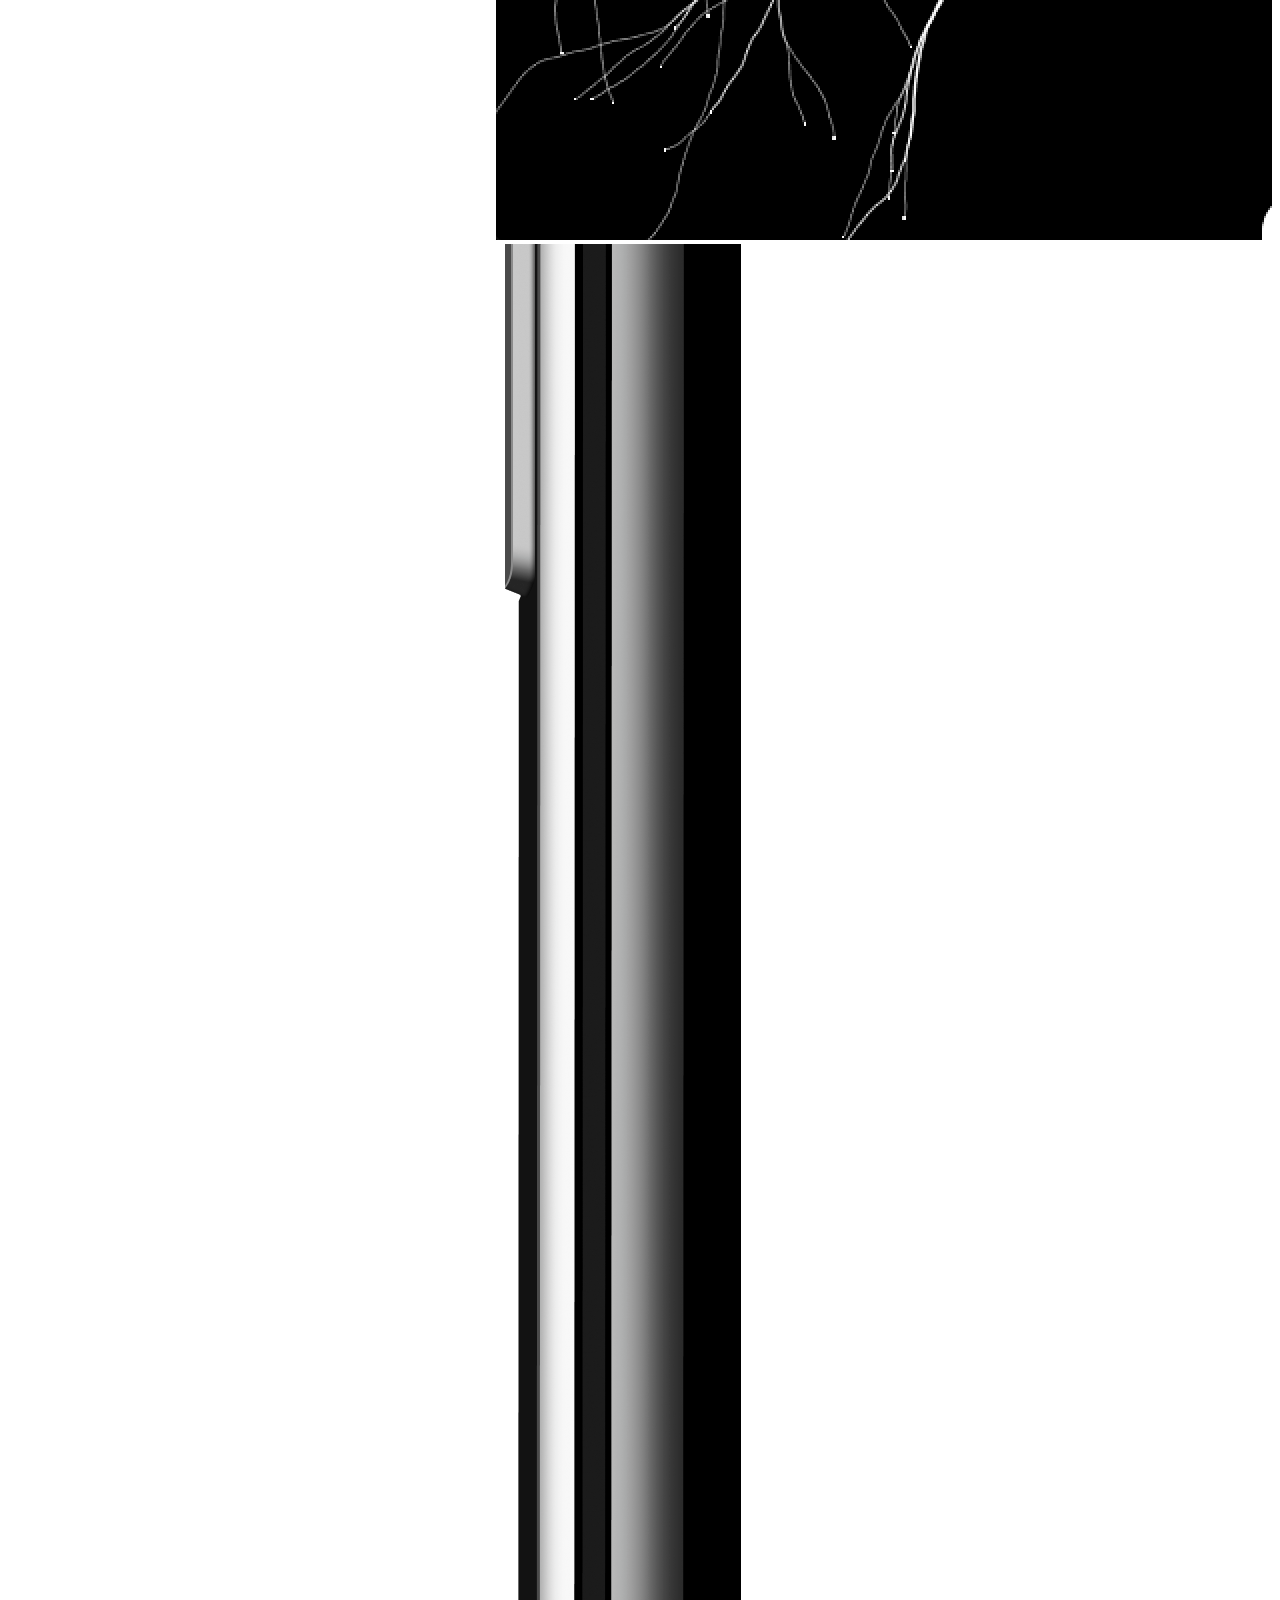
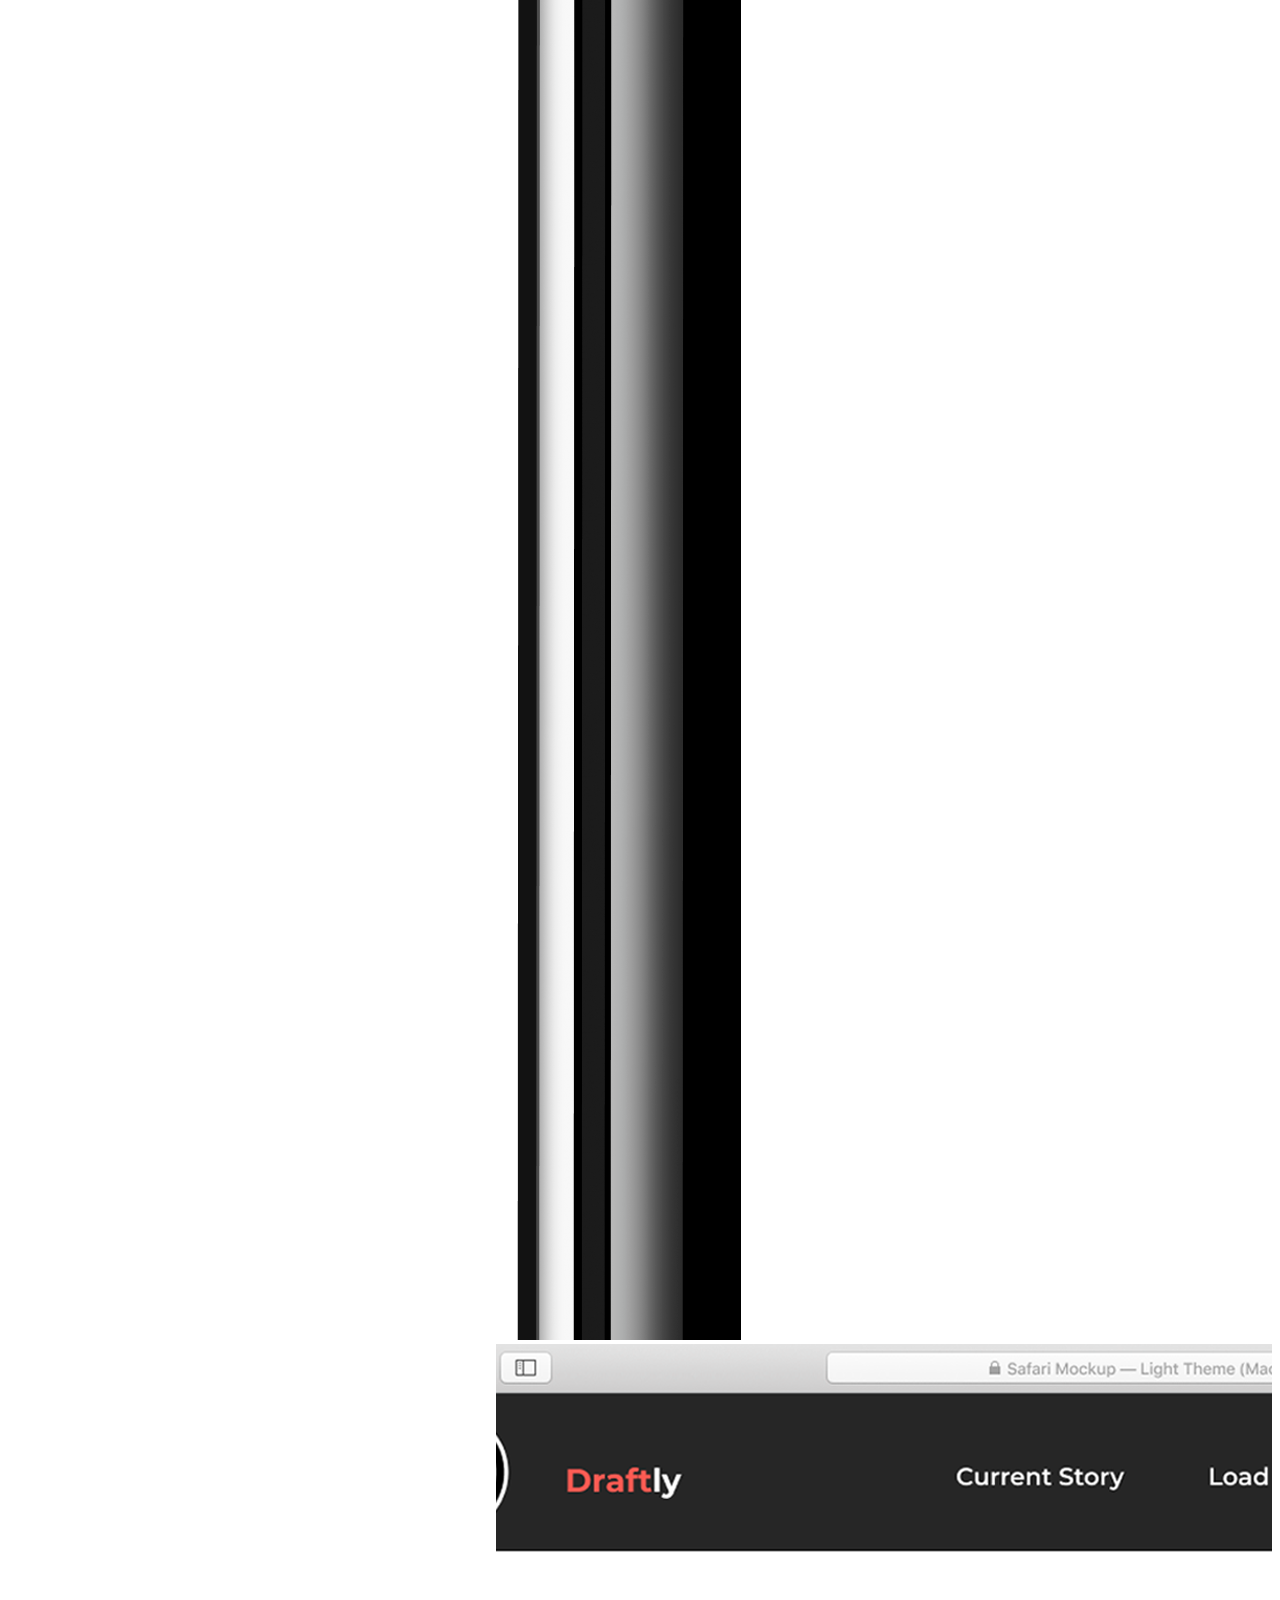
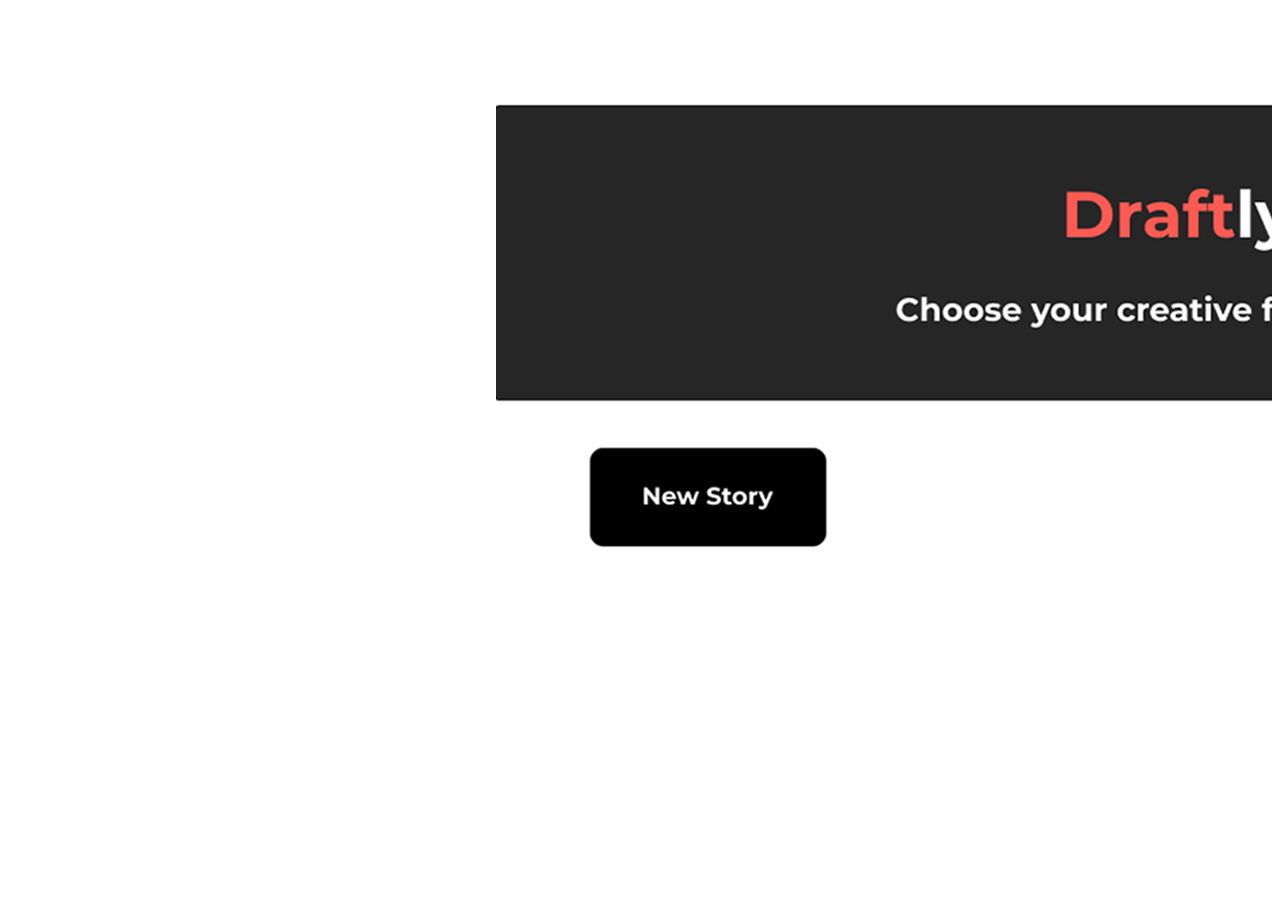
==== commit d6b7de4c: "change fellownature" ====
--- a/index.html
+++ b/index.html
@@ -124,6 +124,7 @@
           </DIV>
           </DIV>
       
+      <!--
       <footer>
       
       <DIV id="footer">
@@ -132,6 +133,7 @@
           </div>
       </DIV>
       </footer>
+-->
       
       </BODY>
 
--- a/style.css
+++ b/style.css
@@ -24,7 +24,7 @@
 h1 {
     font-family: 'Montserrat', sans-serif;
     font-weight: 900px;
-    font-size: 20px;
+    font-size: 30px;
 }
 
 h2 {
@@ -44,39 +44,29 @@
 }
 
 
-
+/* Footer */
 #footer {
 
     height: 100px;
-  position: fixed;
-  left: 0;
-  bottom: 0;
-  width: 100%;
-  text-align: center;
+    position: fixed;
+    left: 0;
+    bottom: 0;
+    width: 100%;
+    text-align: center;
 }
 
+/* Social Media Icons */
 .fa {  
-    padding: 3px;
-    font-size: 16px;
-    width: 25px;
-    height: 25px;
+    padding: 2px;
+    font-size: 13px;
+    width: 18px;
+    height: 18px;
     text-align: center;
     text-decoration: none;
     margin: 5px 2px;
     border-radius: 50%;
     background: black;
     color: white;
-}
-
-hr {
-  display: block;
-  margin-top: 0.5em;
-  margin-bottom: 0.5em;
-  margin-left: auto;
-  margin-right: auto;
-  border-style: inset;
-  border-width: 1px;
-    color:black;
 }
 
 
@@ -119,4 +109,10 @@
   left:50%;
   transform:translate(-50%,-50%);
   color:#fff;
+}
+
+/* HR border */
+hr.new {
+  border: 6px solid black;
+  border-radius: 1px;
 }--- a/style.css
+++ b/style.css
@@ -24,7 +24,7 @@
 h1 {
     font-family: 'Montserrat', sans-serif;
     font-weight: 900px;
-    font-size: 20px;
+    font-size: 30px;
 }
 
 h2 {
@@ -44,39 +44,29 @@
 }
 
 
-
+/* Footer */
 #footer {
 
     height: 100px;
-  position: fixed;
-  left: 0;
-  bottom: 0;
-  width: 100%;
-  text-align: center;
+    position: fixed;
+    left: 0;
+    bottom: 0;
+    width: 100%;
+    text-align: center;
 }
 
+/* Social Media Icons */
 .fa {  
-    padding: 3px;
-    font-size: 16px;
-    width: 25px;
-    height: 25px;
+    padding: 2px;
+    font-size: 13px;
+    width: 18px;
+    height: 18px;
     text-align: center;
     text-decoration: none;
     margin: 5px 2px;
     border-radius: 50%;
     background: black;
     color: white;
-}
-
-hr {
-  display: block;
-  margin-top: 0.5em;
-  margin-bottom: 0.5em;
-  margin-left: auto;
-  margin-right: auto;
-  border-style: inset;
-  border-width: 1px;
-    color:black;
 }
 
 
@@ -119,4 +109,10 @@
   left:50%;
   transform:translate(-50%,-50%);
   color:#fff;
+}
+
+/* HR border */
+hr.new {
+  border: 6px solid black;
+  border-radius: 1px;
 }